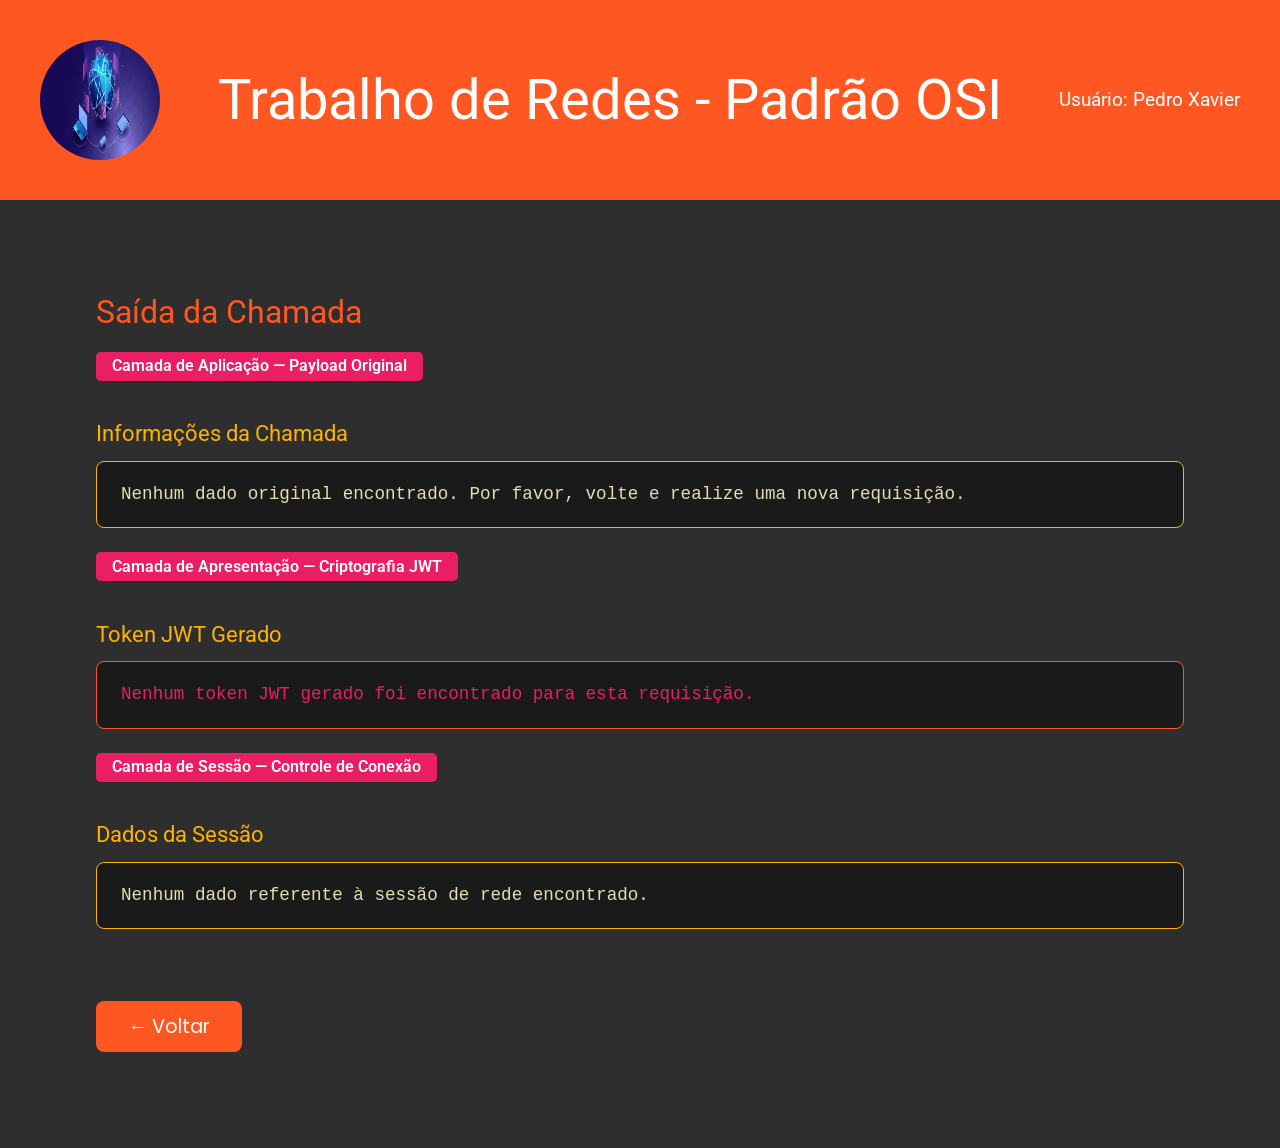
==== resultado.html @ e2d72daf "initial commit" ====
<!DOCTYPE html>
<html lang="en">

<head>
  <meta charset="UTF-8">
  <meta name="viewport" content="width=device-width, initial-scale=1.0">
  <link rel="stylesheet" href="./style/reset.css">
  <link rel="stylesheet" href="./style/global.css">
  <link rel="stylesheet" href="./style/header.css">
  <link rel="stylesheet" href="./style/main.css">
  <link rel="preconnect" href="https://fonts.googleapis.com">
  <link rel="preconnect" href="https://fonts.gstatic.com" crossorigin>
  <link
    href="https://fonts.googleapis.com/css2?family=Audiowide&family=Poppins:ital,wght@0,100;0,200;0,300;0,400;0,500;0,600;0,700;0,800;0,900;1,100;1,200;1,300;1,400;1,500;1,600;1,700;1,800;1,900&family=Roboto:ital,wght@0,100..900;1,100..900&display=swap"
    rel="stylesheet">
  <title>Resultado - Modelo OSI</title>

  <style>
    .resultado-wrapper {
      padding: 3rem;
      color: #e3e0b3;
    }

    .resultado-wrapper h2 {
      font-size: 2rem;
      margin-bottom: 1.5rem;
      color: #ff5722;
    }

    .resultado-wrapper h3 {
      font-size: 1.4rem;
      margin-bottom: 1rem;
      color: #ffb300;
      margin-top: 2rem;
    }

    .token-box {
      background-color: #1a1a1a;
      border: 1px solid #ff5722;
      border-radius: 0.5rem;
      padding: 1.5rem;
      word-break: break-all;
      font-family: monospace;
      font-size: 1.1rem;
      color: #e91e63;
      margin-bottom: 1.5rem;
    }

    .payload-box {
      background-color: #1a1a1a;
      border: 1px solid #ffb300;
      border-radius: 0.5rem;
      padding: 1.5rem;
      font-family: monospace;
      font-size: 1.1rem;
      color: #e3e0b3;
      white-space: pre-wrap;
      margin-bottom: 1.5rem;
    }

    .voltar-btn {
      display: inline-block;
      margin-top: 2rem;
      padding: 1rem 2rem;
      background-color: #ff5722;
      color: #FFF;
      border: none;
      border-radius: 0.5rem;
      font-family: "Poppins", sans-serif;
      font-size: 1.2rem;
      cursor: pointer;
      text-decoration: none;
    }

    .voltar-btn:hover {
      background-color: #e64a19;
    }

    .camada-label {
      display: inline-block;
      background-color: #e91e63;
      color: #FFF;
      font-size: 1rem;
      padding: 0.4rem 1rem;
      border-radius: 0.3rem;
      margin-bottom: 0.6rem;
      font-weight: 600;
    }
  </style>
</head>

<body>
  <header class="head">
    <img class="osi-img" src="./assets/osi-icon.png" alt="">
    <p class="title">Trabalho de Redes - Padrão OSI</p>
    <p class="user"></p>
  </header>
  <main class="main">
    <div class="resultado-wrapper">
      <h2>Saída da Chamada</h2>

      <span class="camada-label">Camada de Aplicação — Payload Original</span>
      <h3>Informações da Chamada</h3>
      <pre class="payload-box" id="payload-display">Carregando...</pre>

      <span class="camada-label">Camada de Apresentação — Criptografia JWT</span>
      <h3>Token JWT Gerado</h3>
      <div class="token-box" id="token-display">Carregando...</div>

      <span class="camada-label">Camada de Sessão — Controle de Conexão</span>
      <h3>Dados da Sessão</h3>
      <pre class="payload-box" id="sessao-display">Carregando...</pre>

      <br>
      <a href="./index.html" class="voltar-btn">← Voltar</a>
    </div>
  </main>

  <script type="module" src="./scripts/resultado.js"></script>
</body>

</html>
---- style/global.css ----
html {
  font-family: "Roboto", sans-serif;
  font-weight: 400;
  font-style: normal;
}

iframe {
  color: #079ea6;
  color: #1e0c42;
  color: #f0077b;
  color: #f5be58;
  color: #e3e0b3;
}
---- style/header.css ----
.head {
  display: flex;
  justify-content: space-between;
  align-items: center;
  background-color: #ff5722;
  padding: 2.5rem;
}

.osi-img {
  width: 7.5rem;
  height: 7.5rem;
  border-radius: 3.75rem;
}

.title {
  color: #FFF;
  font-size: 3.5rem;
}

.user {
  color: #FFF;
  font-size: 1.2rem;
}
---- style/main.css ----
.main {
  padding: 3rem;
  background-color: #2e2e2e;
}

.request-wrapper {
  display: flex;
  justify-content: space-around;
  align-items: center;
}

.protocol-name-wrapper {
  display: flex;
  justify-content: center;
  align-items: center;
  margin-top: 2rem;
}

.protocol-name {
  display: block;
  color: #ff5722;
  font-size: 2.5rem;
  font-weight: bold;
}

.text-input {
  width: 40%;
  height: 4rem;
  border: none;
  font-size: 1.75rem;
}

.request-btn, #arquivo{
  height: 4rem;
  padding: 1rem;
  font-family: "Poppins", sans-serif;
  font-weight: 400;
  font-style: normal;
  font-size: 1.2rem;
  background-color: #ff5722;
  color: #FFF;
  border: none;
  border-radius: 0.5rem;
}
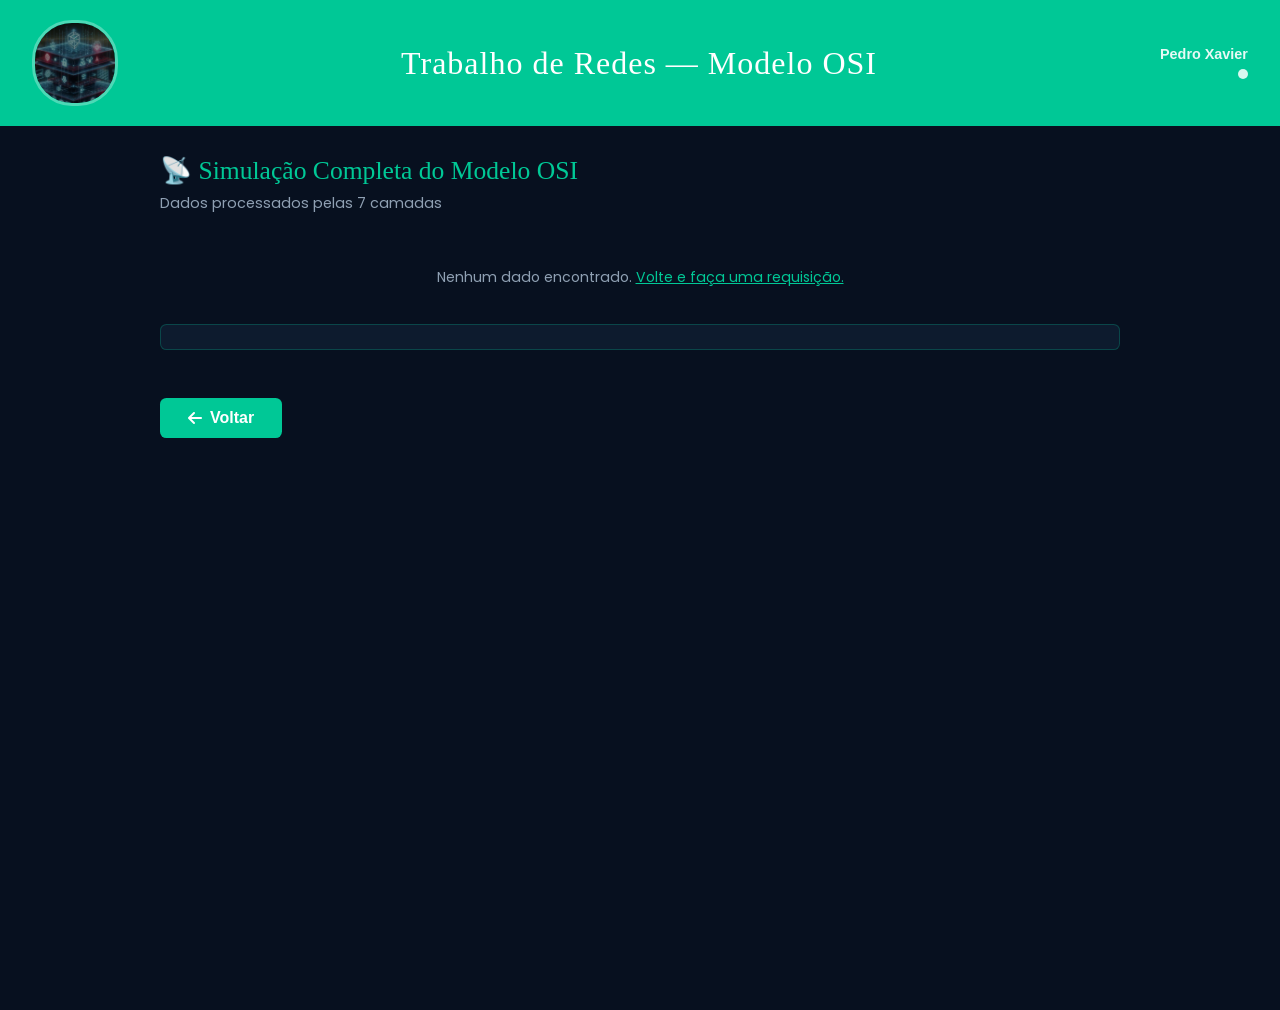
==== commit e0308f2d: "feat: implement OSI model simulation scripts, network routing via Dijkstra, and UI components" ====
--- a/resultado.html
+++ b/resultado.html
@@ -1,5 +1,5 @@
 <!DOCTYPE html>
-<html lang="en">
+<html lang="pt-br">
 
 <head>
   <meta charset="UTF-8">
@@ -8,112 +8,57 @@
   <link rel="stylesheet" href="./style/global.css">
   <link rel="stylesheet" href="./style/header.css">
   <link rel="stylesheet" href="./style/main.css">
+  <link rel="stylesheet" href="./style/resultado.css">
+
+  <!-- Fontes -->
   <link rel="preconnect" href="https://fonts.googleapis.com">
   <link rel="preconnect" href="https://fonts.gstatic.com" crossorigin>
   <link
     href="https://fonts.googleapis.com/css2?family=Audiowide&family=Poppins:ital,wght@0,100;0,200;0,300;0,400;0,500;0,600;0,700;0,800;0,900;1,100;1,200;1,300;1,400;1,500;1,600;1,700;1,800;1,900&family=Roboto:ital,wght@0,100..900;1,100..900&display=swap"
     rel="stylesheet">
-  <title>Resultado - Modelo OSI</title>
 
-  <style>
-    .resultado-wrapper {
-      padding: 3rem;
-      color: #e3e0b3;
-    }
+  <!-- Ícones -->
+  <link rel="stylesheet" href="https://cdnjs.cloudflare.com/ajax/libs/font-awesome/6.4.0/css/all.min.css">
 
-    .resultado-wrapper h2 {
-      font-size: 2rem;
-      margin-bottom: 1.5rem;
-      color: #ff5722;
-    }
-
-    .resultado-wrapper h3 {
-      font-size: 1.4rem;
-      margin-bottom: 1rem;
-      color: #ffb300;
-      margin-top: 2rem;
-    }
-
-    .token-box {
-      background-color: #1a1a1a;
-      border: 1px solid #ff5722;
-      border-radius: 0.5rem;
-      padding: 1.5rem;
-      word-break: break-all;
-      font-family: monospace;
-      font-size: 1.1rem;
-      color: #e91e63;
-      margin-bottom: 1.5rem;
-    }
-
-    .payload-box {
-      background-color: #1a1a1a;
-      border: 1px solid #ffb300;
-      border-radius: 0.5rem;
-      padding: 1.5rem;
-      font-family: monospace;
-      font-size: 1.1rem;
-      color: #e3e0b3;
-      white-space: pre-wrap;
-      margin-bottom: 1.5rem;
-    }
-
-    .voltar-btn {
-      display: inline-block;
-      margin-top: 2rem;
-      padding: 1rem 2rem;
-      background-color: #ff5722;
-      color: #FFF;
-      border: none;
-      border-radius: 0.5rem;
-      font-family: "Poppins", sans-serif;
-      font-size: 1.2rem;
-      cursor: pointer;
-      text-decoration: none;
-    }
-
-    .voltar-btn:hover {
-      background-color: #e64a19;
-    }
-
-    .camada-label {
-      display: inline-block;
-      background-color: #e91e63;
-      color: #FFF;
-      font-size: 1rem;
-      padding: 0.4rem 1rem;
-      border-radius: 0.3rem;
-      margin-bottom: 0.6rem;
-      font-weight: 600;
-    }
-  </style>
+  <title>Resultado — Modelo OSI | Pedro Xavier</title>
 </head>
 
 <body>
   <header class="head">
-    <img class="osi-img" src="./assets/osi-icon.png" alt="">
-    <p class="title">Trabalho de Redes - Padrão OSI</p>
-    <p class="user"></p>
+    <img class="osi-img" src="./assets/osi-icon.webp" alt="OSI Model">
+    <p class="title">Trabalho de Redes — Modelo OSI</p>
+    <div class="header-right">
+      <div class="user-wrapper">
+        <p class="user" id="userNameDisplay">—</p>
+      </div>
+      <div style="display:flex;align-items:center;gap:0.5rem;">
+        <div class="status-led"></div>
+      </div>
+    </div>
   </header>
-  <main class="main">
+
+  <main class="main resultado-main">
+
     <div class="resultado-wrapper">
-      <h2>Saída da Chamada</h2>
+      <h2>📡 Simulação Completa do Modelo OSI</h2>
+      <p style="color:var(--text-dim);margin-bottom:1.5rem;font-size:0.9rem;">Dados processados pelas 7 camadas</p>
 
-      <span class="camada-label">Camada de Aplicação — Payload Original</span>
-      <h3>Informações da Chamada</h3>
-      <pre class="payload-box" id="payload-display">Carregando...</pre>
+      <!-- Container dinâmico para todas as camadas -->
+      <div id="dados-conteudo" class="dados-box"></div>
 
-      <span class="camada-label">Camada de Apresentação — Criptografia JWT</span>
-      <h3>Token JWT Gerado</h3>
-      <div class="token-box" id="token-display">Carregando...</div>
+      <!-- Canvas da Camada de Rede — posicionado pelo JS -->
+      <canvas id="networkCanvas" width="900" height="500"
+        style="background-color:#0d1b2e;border:1px solid var(--primary);border-radius:0.5rem;
+               margin-top:1rem;margin-bottom:1rem;width:100%;display:none;"></canvas>
 
-      <span class="camada-label">Camada de Sessão — Controle de Conexão</span>
-      <h3>Dados da Sessão</h3>
-      <pre class="payload-box" id="sessao-display">Carregando...</pre>
+      <!-- Div para info de rota textual (compatibilidade) -->
+      <div id="rede-info"></div>
 
-      <br>
-      <a href="./index.html" class="voltar-btn">← Voltar</a>
+      <a href="./index.html" class="voltar-btn">
+        <i class="fa-solid fa-arrow-left"></i> Voltar
+      </a>
     </div>
+
   </main>
 
   <script type="module" src="./scripts/resultado.js"></script>
--- a/style/global.css
+++ b/style/global.css
@@ -1,13 +1,26 @@
 html {
-  font-family: "Roboto", sans-serif;
+  font-family: "Poppins", sans-serif;
   font-weight: 400;
   font-style: normal;
+  background-color: #07101f;
+  color: #e3e0b3;
 }
 
-iframe {
-  color: #079ea6;
-  color: #1e0c42;
-  color: #f0077b;
-  color: #f5be58;
-  color: #e3e0b3;
+body {
+  overflow-x: hidden;
+  background-color: #07101f;
+  min-height: 100vh;
+}
+
+:root {
+  --primary:      #00c896;   /* verde-esmeralda */
+  --primary-dark: #009e77;
+  --accent:       #7c3aed;   /* violeta */
+  --accent-dark:  #5b21b6;
+  --bg-dark:      #07101f;   /* azul-marinho profundo */
+  --bg-card:      #0d1b2e;
+  --bg-input:     #0a1625;
+  --text-main:    #e3e0b3;
+  --text-dim:     #8fa0b3;
+  --yellow:       #f5be58;
 }
--- a/style/header.css
+++ b/style/header.css
@@ -1,23 +1,98 @@
+/* ============================================================
+   HEADER.CSS — Cabeçalho no estilo flat do João
+   Cor primária: verde-esmeralda #00c896
+   ============================================================ */
+
 .head {
   display: flex;
   justify-content: space-between;
   align-items: center;
-  background-color: #ff5722;
-  padding: 2.5rem;
+  background-color: var(--primary);
+  padding: 1.25rem 2rem;
 }
 
+/* Imagem circular do OSI */
 .osi-img {
-  width: 7.5rem;
-  height: 7.5rem;
-  border-radius: 3.75rem;
+  width: 5rem;
+  height: 5rem;
+  border-radius: 2.5rem;
+  object-fit: cover;
+  border: 3px solid rgba(255,255,255,0.3);
 }
 
+/* Título central */
 .title {
-  color: #FFF;
-  font-size: 3.5rem;
+  color: #fff;
+  font-size: 2rem;
+  font-family: 'Audiowide', cursive;
+  letter-spacing: 1px;
+  text-align: center;
 }
 
+/* Nome do usuário */
 .user {
-  color: #FFF;
-  font-size: 1.2rem;
+  color: rgba(255,255,255,0.9);
+  font-size: 0.9rem;
+  font-weight: 600;
+  text-align: right;
+}
+
+/* Header direito (LED + botão logout) */
+.header-right {
+  display: flex;
+  flex-direction: column;
+  align-items: flex-end;
+  gap: 0.5rem;
+}
+
+/* Usuário com ícone */
+.user-wrapper {
+  display: flex;
+  align-items: center;
+  gap: 0.5rem;
+  color: #fff;
+  font-weight: 600;
+  font-size: 0.95rem;
+}
+
+.user-wrapper .icon {
+  font-size: 1.3rem;
+  color: #fff;
+}
+
+/* LED de status */
+.status-led {
+  width: 10px;
+  height: 10px;
+  background-color: #fff;
+  border-radius: 50%;
+  opacity: 0.85;
+}
+
+
+
+
+/* Botão trocar usuário */
+.logout-btn {
+  background: rgba(255,255,255,0.15);
+  border: 1px solid rgba(255,255,255,0.5);
+  color: #fff;
+  font-family: 'Poppins', sans-serif;
+  font-size: 0.75rem;
+  font-weight: 600;
+  padding: 0.3rem 0.8rem;
+  border-radius: 4px;
+  cursor: pointer;
+  text-transform: uppercase;
+  letter-spacing: 1px;
+  transition: background 0.2s;
+}
+
+.logout-btn:hover {
+  background: rgba(255,255,255,0.28);
+}
+
+@media (max-width: 640px) {
+  .title { font-size: 1.2rem; }
+  .osi-img { width: 3.5rem; height: 3.5rem; }
 }
--- a/style/main.css
+++ b/style/main.css
@@ -1,44 +1,229 @@
+/* ============================================================
+   MAIN.CSS — Corpo principal no estilo flat do João
+   Fundo: azul-marinho profundo #07101f
+   Primário: verde-esmeralda #00c896
+   ============================================================ */
+
 .main {
-  padding: 3rem;
-  background-color: #2e2e2e;
-}
-
+  padding: 2rem;
+  background-color: var(--bg-dark);
+  min-height: calc(100vh - 80px);
+}
+
+/* ── Linha de inputs no topo ── */
 .request-wrapper {
   display: flex;
-  justify-content: space-around;
-  align-items: center;
-}
-
+  justify-content: center;
+  align-items: center;
+  flex-wrap: wrap;
+  gap: 0.75rem;
+  margin-bottom: 1.5rem;
+}
+
+/* ── Grupo de label + inputs ── */
+.input-group {
+  display: flex;
+  flex-direction: column;
+  gap: 0.4rem;
+}
+
+.input-group label {
+  color: var(--primary);
+  font-size: 0.7rem;
+  font-weight: 700;
+  letter-spacing: 2px;
+  text-transform: uppercase;
+}
+
+.input-container {
+  display: flex;
+  gap: 0.5rem;
+  flex-wrap: wrap;
+}
+
+/* ── Campo de texto ── */
+.text-input {
+  min-width: 320px;
+  height: 3rem;
+  background: var(--bg-input);
+  border: 1px solid var(--primary);
+  color: var(--text-main);
+  padding: 0 1rem;
+  font-size: 1rem;
+  border-radius: 0.4rem;
+  outline: none;
+  font-family: 'Poppins', sans-serif;
+  transition: border-color 0.2s, box-shadow 0.2s;
+}
+
+.text-input:focus {
+  border-color: var(--accent);
+  box-shadow: none;
+}
+
+/* ── Botão principal ── */
+.request-btn {
+  height: 3rem;
+  padding: 0 1.5rem;
+  background-color: var(--primary);
+  color: #fff;
+  border: none;
+  border-radius: 0.4rem;
+  font-family: "Poppins", sans-serif;
+  font-weight: 600;
+  font-size: 1rem;
+  cursor: pointer;
+  transition: background-color 0.2s;
+  display: inline-flex;
+  align-items: center;
+  gap: 0.5rem;
+  white-space: nowrap;
+  text-decoration: none;
+}
+
+.request-btn:hover {
+  background-color: var(--primary-dark);
+  box-shadow: none;
+}
+
+.request-btn:disabled {
+  opacity: 0.55;
+  cursor: not-allowed;
+}
+
+/* ── Upload de arquivo ── */
+.file-upload-wrapper {
+  display: flex;
+  align-items: flex-end;
+}
+
+.custom-file-upload {
+  display: inline-flex;
+  align-items: center;
+  gap: 0.5rem;
+  height: 3rem;
+  padding: 0 1.2rem;
+  border: 1px solid rgba(255,255,255,0.2);
+  color: var(--text-main);
+  background: var(--bg-input);
+  border-radius: 0.4rem;
+  cursor: pointer;
+  font-family: 'Poppins', sans-serif;
+  font-size: 0.9rem;
+  font-weight: 600;
+  transition: background 0.2s;
+}
+
+.custom-file-upload:hover {
+  background: rgba(255,255,255,0.06);
+  box-shadow: none;
+}
+
+
+#arquivo {
+  display: none;
+}
+
+/* ── Nome do protocolo detectado ── */
 .protocol-name-wrapper {
   display: flex;
   justify-content: center;
   align-items: center;
-  margin-top: 2rem;
+  margin-bottom: 1.5rem;
 }
 
 .protocol-name {
-  display: block;
-  color: #ff5722;
-  font-size: 2.5rem;
+  font-family: 'Audiowide', cursive;
+  font-size: 2rem;
   font-weight: bold;
-}
-
-.text-input {
-  width: 40%;
-  height: 4rem;
+  color: var(--primary);
+  text-align: center;
+  min-height: 2.5rem;
+}
+
+/* ── Linha divisória ── */
+.divider {
   border: none;
-  font-size: 1.75rem;
-}
-
-.request-btn, #arquivo{
-  height: 4rem;
-  padding: 1rem;
-  font-family: "Poppins", sans-serif;
-  font-weight: 400;
-  font-style: normal;
-  font-size: 1.2rem;
-  background-color: #ff5722;
-  color: #FFF;
-  border: none;
+  border-top: 1px solid rgba(0,200,150,0.15);
+  margin: 1.5rem 0;
+}
+
+/* ── Formulários OSI ── */
+.osi-form {
+  max-width: 860px;
+  margin: 0 auto 1.5rem;
+  background: var(--bg-card);
+  border: 1px solid var(--primary);
   border-radius: 0.5rem;
-}
+  padding: 1.5rem 2rem;
+  display: flex;
+  flex-direction: column;
+  gap: 1rem;
+}
+
+.osi-form.hidden {
+  display: none;
+}
+
+.form-title {
+  font-family: 'Audiowide', cursive;
+  font-size: 1.1rem;
+  color: var(--primary);
+  text-align: center;
+  margin-bottom: 0.25rem;
+}
+
+.form-group {
+  display: flex;
+  flex-direction: column;
+  gap: 0.35rem;
+}
+
+.form-group label {
+  color: var(--yellow);
+  font-size: 0.75rem;
+  font-weight: 700;
+  letter-spacing: 1.5px;
+  text-transform: uppercase;
+}
+
+.input-field {
+  background: var(--bg-input);
+  border: 1px solid var(--primary);
+  color: var(--text-main);
+  padding: 0.65rem 0.9rem;
+  font-size: 0.95rem;
+  border-radius: 0.4rem;
+  outline: none;
+  font-family: 'Poppins', sans-serif;
+  transition: border-color 0.2s;
+}
+
+.input-field:focus {
+  border-color: var(--accent);
+  box-shadow: none;
+}
+
+.textarea-field {
+  min-height: 100px;
+  resize: vertical;
+  line-height: 1.6;
+}
+
+select.input-field option {
+  background: var(--bg-card);
+}
+
+/* ── Grade de fundo sutil ── */
+.energy-lines {
+  display: none; /* removido no estilo flat */
+}
+
+/* ── Responsividade ── */
+@media (max-width: 640px) {
+  .request-wrapper { flex-direction: column; align-items: stretch; }
+  .input-container  { flex-direction: column; }
+  .text-input       { min-width: unset; width: 100%; }
+  .osi-form         { padding: 1rem; }
+  .protocol-name    { font-size: 1.4rem; }
+}
--- a/style/resultado.css
+++ b/style/resultado.css
@@ -0,0 +1,240 @@
+/* ============================================================
+   RESULTADO.CSS — Página de resultado no estilo flat do João
+   Paleta: verde-esmeralda + azul-marinho + violeta
+   ============================================================ */
+
+.resultado-main {
+  padding: 2rem;
+  background-color: var(--bg-dark);
+  min-height: calc(100vh - 80px);
+}
+
+.resultado-wrapper {
+  max-width: 960px;
+  margin: 0 auto;
+  color: var(--text-main);
+}
+
+/* Título principal */
+.resultado-wrapper h2 {
+  font-size: 1.6rem;
+  margin-bottom: 0.75rem;
+  color: var(--primary);
+  font-family: 'Audiowide', cursive;
+}
+
+/* Sub-títulos de seção */
+.resultado-wrapper h3 {
+  font-size: 1.05rem;
+  margin-bottom: 0.5rem;
+  color: var(--yellow);
+  margin-top: 1.5rem;
+  font-weight: 600;
+}
+
+/* Badge de camada */
+.camada-label {
+  display: inline-block;
+  background-color: var(--accent);
+  color: #fff;
+  font-size: 0.72rem;
+  padding: 0.2rem 0.65rem;
+  border-radius: 0.3rem;
+  margin-bottom: 0.4rem;
+  font-weight: 700;
+  letter-spacing: 0.5px;
+  text-transform: uppercase;
+}
+
+/* Caixa de token / código */
+.token-box {
+  background-color: var(--bg-card);
+  border: 1px solid var(--primary);
+  border-radius: 0.5rem;
+  padding: 1rem;
+  word-break: break-all;
+  overflow-wrap: anywhere;
+  white-space: pre-wrap;
+  overflow-x: hidden;
+  font-family: monospace;
+  font-size: 0.82rem;
+  color: #7fffcb;
+  margin-bottom: 1rem;
+}
+
+/* Caixa de payload / dados */
+.payload-box {
+  background-color: var(--bg-card);
+  border: 1px solid rgba(0,200,150,0.35);
+  border-radius: 0.5rem;
+  padding: 1rem;
+  word-break: break-all;
+  overflow-wrap: anywhere;
+  white-space: pre-wrap;
+  overflow-x: hidden;
+  font-family: monospace;
+  font-size: 0.88rem;
+  color: var(--text-main);
+  margin-bottom: 1rem;
+}
+
+/* Canvas de rede */
+#networkCanvas {
+  background-color: var(--bg-card);
+  border: 1px solid var(--primary);
+  border-radius: 0.5rem;
+  margin-top: 1rem;
+  margin-bottom: 1rem;
+  width: 100%;
+  display: block;
+}
+
+/* Informações de rota textual */
+#rede-info {
+  background: var(--bg-card);
+  border: 1px solid rgba(0,200,150,0.25);
+  border-radius: 0.4rem;
+  padding: 0.75rem 1rem;
+  font-size: 0.85rem;
+  color: var(--text-main);
+  margin-bottom: 1rem;
+  line-height: 1.7;
+}
+
+#rede-info strong {
+  color: var(--primary);
+}
+
+/* Dados de resultado dinâmicos (dados-conteudo) */
+.dados-box {
+  background: transparent;
+  border: none;
+  padding: 0;
+  display: flex;
+  flex-direction: column;
+  gap: 0;
+}
+
+.dados-box h3 {
+  font-family: 'Audiowide', cursive;
+  font-size: 0.95rem;
+  color: var(--yellow);
+  text-transform: uppercase;
+  border-bottom: 1px solid rgba(0,200,150,0.2);
+  padding-bottom: 0.35rem;
+  margin-top: 1.5rem;
+  margin-bottom: 0.5rem;
+}
+
+.dados-box h3:first-child {
+  margin-top: 0;
+}
+
+.dados-box p {
+  font-size: 0.88rem;
+  color: var(--text-main);
+  line-height: 1.6;
+  margin-bottom: 0.2rem;
+}
+
+.dados-box strong {
+  color: var(--primary);
+}
+
+/* Token JWT */
+.token-jwt {
+  display: block;
+  font-family: 'Courier New', monospace;
+  font-size: 0.75rem;
+  color: #7fffcb;
+  background: var(--bg-card);
+  border: 1px solid rgba(0,200,150,0.4);
+  border-radius: 0.4rem;
+  padding: 0.75rem 1rem;
+  word-break: break-all;
+  line-height: 1.5;
+  margin-bottom: 0.5rem;
+}
+
+/* Preview bits/código */
+.bits-preview {
+  font-family: 'Courier New', monospace;
+  font-size: 0.7rem;
+  color: var(--yellow);
+  background: var(--bg-card);
+  padding: 0.5rem 0.75rem;
+  border-radius: 0.35rem;
+  display: block;
+  word-break: break-all;
+  margin-bottom: 0.5rem;
+}
+
+/* Bloco de rota info */
+.rota-info {
+  background: var(--bg-card);
+  border: 1px solid rgba(0,200,150,0.3);
+  border-radius: 0.5rem;
+  padding: 1rem 1.25rem;
+  margin-bottom: 0.75rem;
+}
+
+.rota-info h4 {
+  color: var(--primary);
+  font-size: 0.88rem;
+  font-weight: 700;
+  margin-bottom: 0.6rem;
+}
+
+/* Details/summary */
+details summary {
+  cursor: pointer;
+  color: var(--primary);
+  font-size: 0.85rem;
+}
+
+/* Botão voltar */
+.voltar-btn {
+  display: inline-flex;
+  align-items: center;
+  gap: 0.5rem;
+  margin-top: 2rem;
+  padding: 0.75rem 1.75rem;
+  background-color: var(--primary);
+  color: #fff;
+  border: none;
+  border-radius: 0.4rem;
+  font-family: "Poppins", sans-serif;
+  font-size: 1rem;
+  font-weight: 600;
+  cursor: pointer;
+  text-decoration: none;
+  transition: background-color 0.2s;
+}
+
+.voltar-btn:hover {
+  background-color: var(--primary-dark);
+  box-shadow: none;
+}
+
+/* Container do resultado */
+.resultado-container {
+  max-width: 960px;
+  margin: 0 auto;
+  display: flex;
+  flex-direction: column;
+  gap: 0;
+}
+
+.resultado-titulo {
+  font-family: 'Audiowide', cursive;
+  font-size: 1.6rem;
+  color: var(--primary);
+  margin-bottom: 0.4rem;
+}
+
+.resultado-subtitulo {
+  font-size: 0.95rem;
+  color: var(--yellow);
+  font-weight: 400;
+  margin-bottom: 1.5rem;
+}
